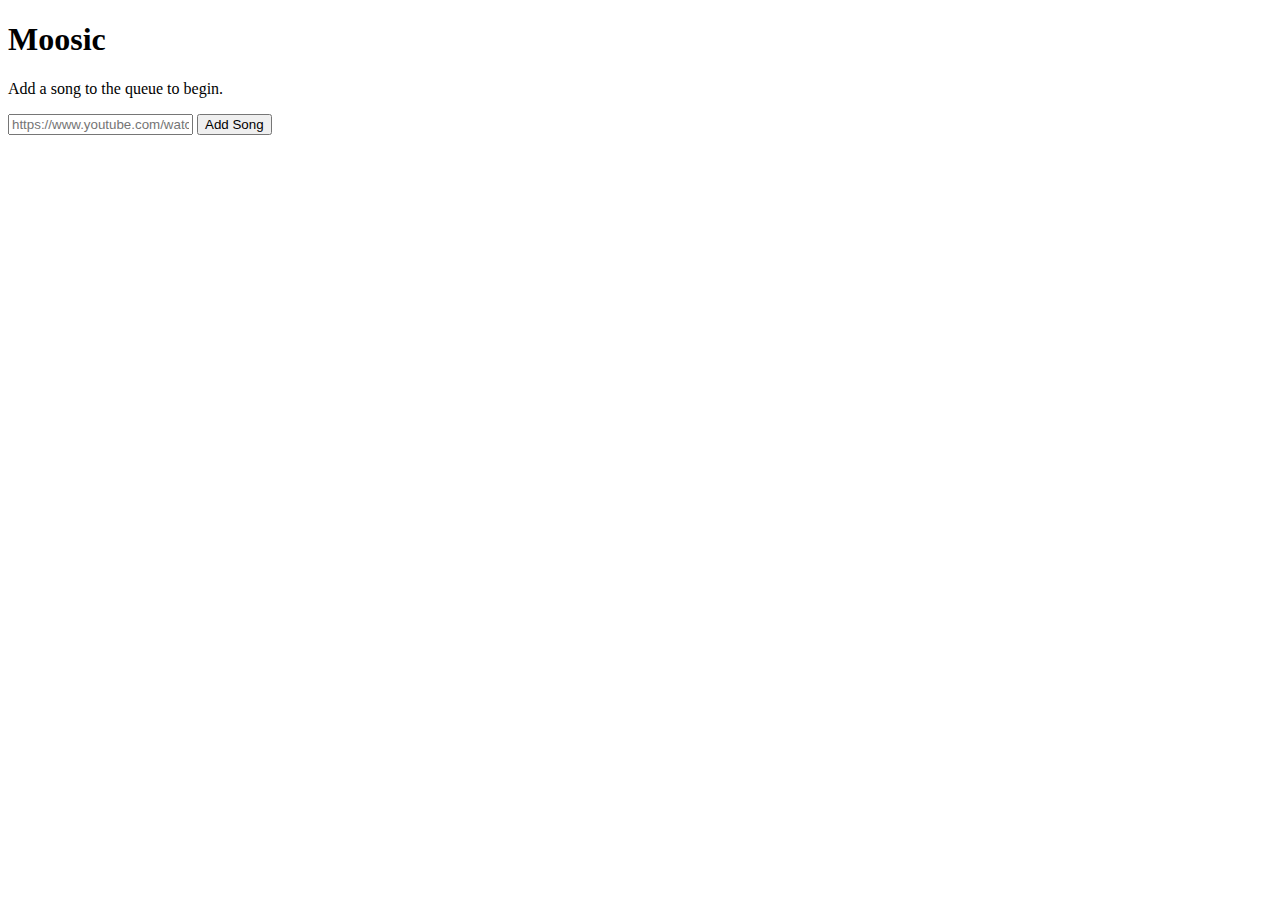
==== src/main/resources/templates/index.html @ b98ebd6c "updated index / added navigation replace" ====
<!doctype html>
<html xmlns:th="http://www.thymeleaf.org">
    <head>
        <title>Moosic</title>
        <link rel="stylesheet" type="text/css" href="/css/bootstrap.min.css" />
    </head>
    <body>
        <div class="jumbotron jumbotron-fluid mt-2">
            <div class="container">
                <h1 class="display-4">Moosic</h1>
                <p class="lead">Add a song to the queue to begin.</p>
            </div>
        </div>
        <nav th:replace="navigation"></nav>

        <div class="container">
            <form action="/load" method="post">
                <input class="form-control mb-1" id="url" type="url" name="url" placeholder="https://www.youtube.com/watch?v=rCVZtekaEPo">
                <button type="submit" class="btn btn-primary w-100">Add Song</button>
            </form>
        </div>
    </body>
</html>
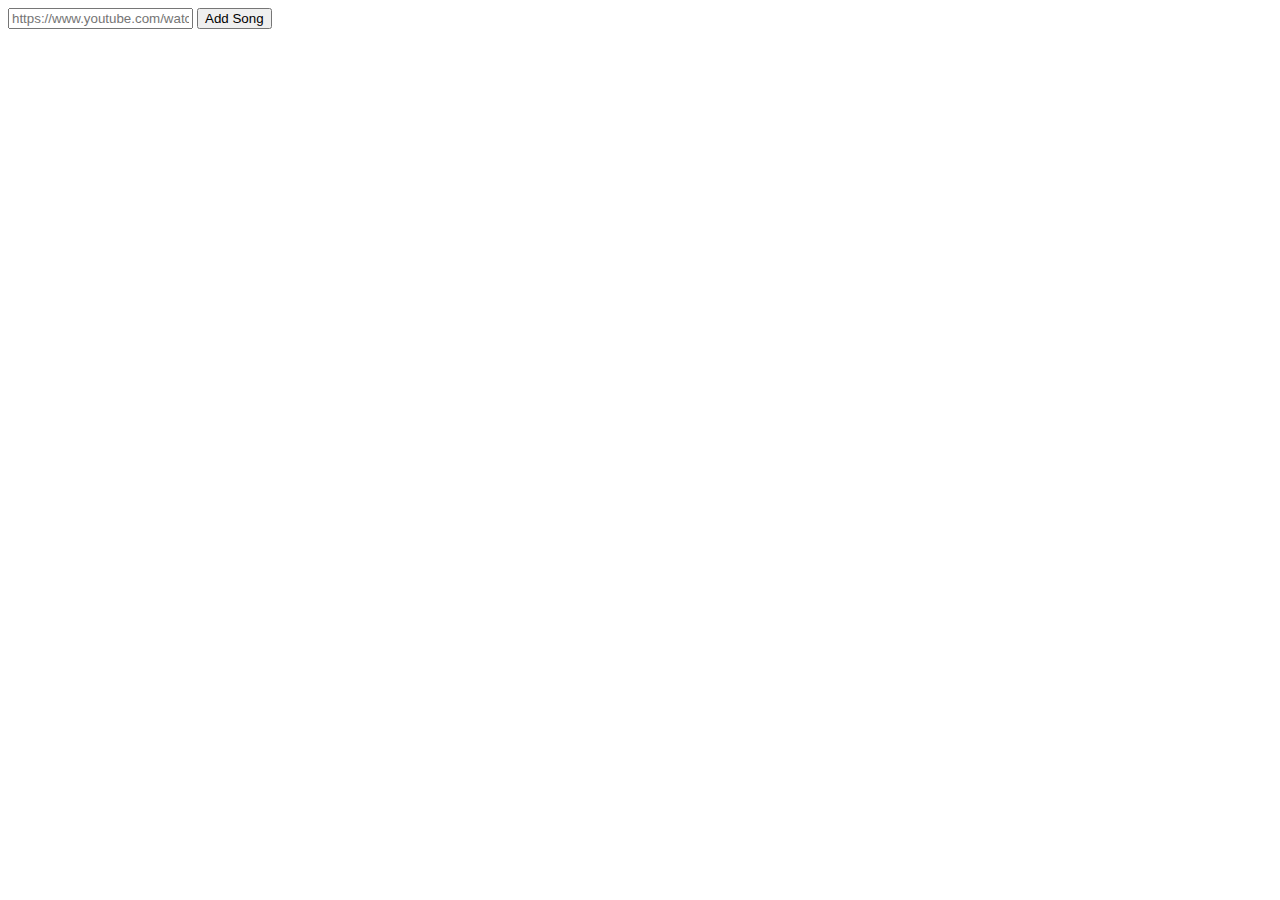
==== commit 6cbffbd0: "update index/dashboard html to incorporate previous changes - added data refresh function" ====
--- a/src/main/resources/templates/index.html
+++ b/src/main/resources/templates/index.html
@@ -5,12 +5,7 @@
         <link rel="stylesheet" type="text/css" href="/css/bootstrap.min.css" />
     </head>
     <body>
-        <div class="jumbotron jumbotron-fluid mt-2">
-            <div class="container">
-                <h1 class="display-4">Moosic</h1>
-                <p class="lead">Add a song to the queue to begin.</p>
-            </div>
-        </div>
+        <div th:replace="jumbotron"></div>
         <nav th:replace="navigation"></nav>
 
         <div class="container">
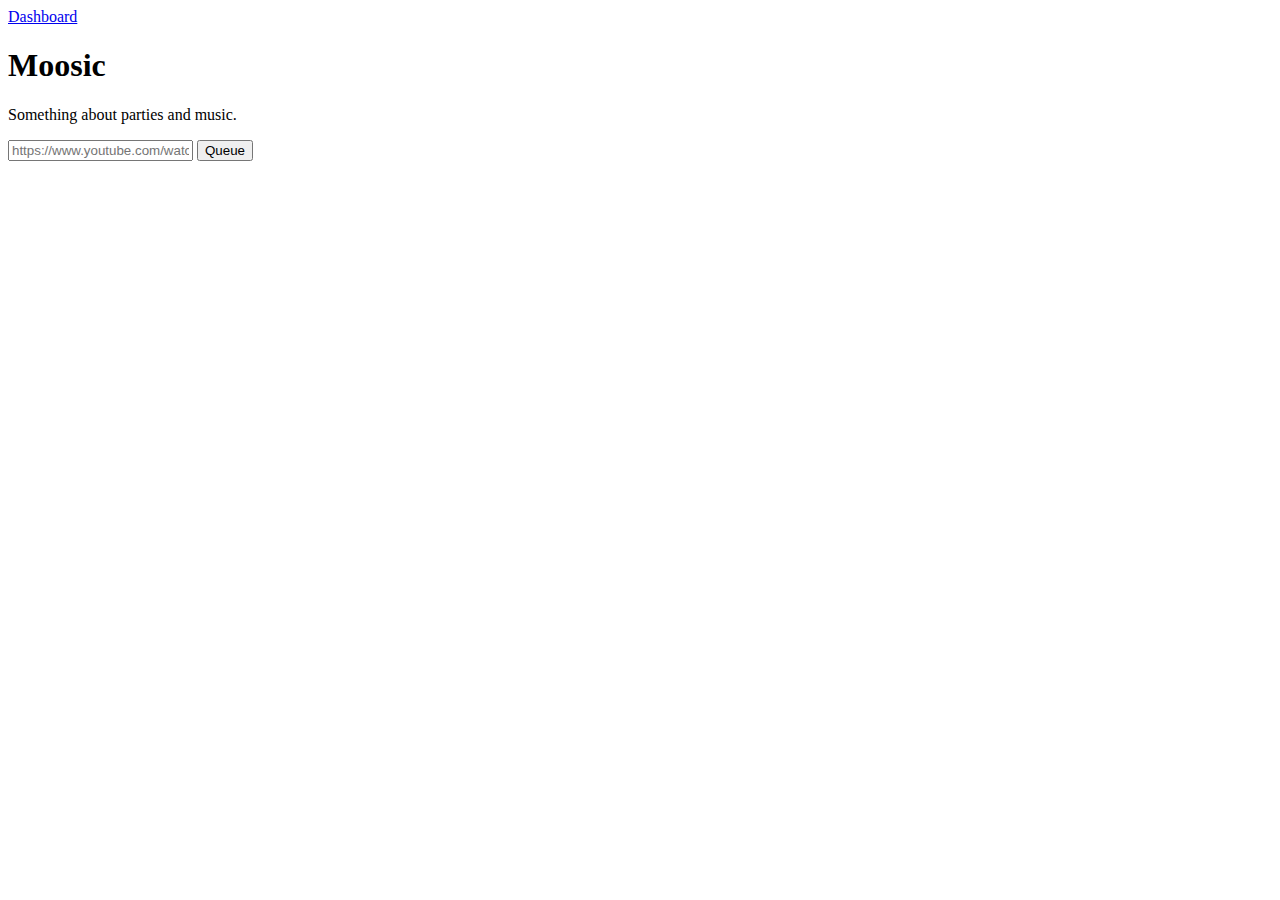
==== commit 42d2cbbc: "update index page to be more s t y l i s e d" ====
--- a/src/main/resources/templates/index.html
+++ b/src/main/resources/templates/index.html
@@ -1,18 +1,19 @@
 <!doctype html>
 <html xmlns:th="http://www.thymeleaf.org">
-    <head>
-        <title>Moosic</title>
-        <link rel="stylesheet" type="text/css" href="/css/bootstrap.min.css" />
-    </head>
-    <body>
-        <div th:replace="jumbotron"></div>
-        <nav th:replace="navigation"></nav>
-
-        <div class="container">
-            <form action="/load" method="post">
-                <input class="form-control mb-1" id="url" type="url" name="url" placeholder="https://www.youtube.com/watch?v=rCVZtekaEPo">
-                <button type="submit" class="btn btn-primary w-100">Add Song</button>
-            </form>
+    <head th:replace="head"></head>
+    <body class="bg">
+        <a class="btn btn-primary float-left m-2" href="/dashboard"><div>Dashboard</div></a>
+        <div class="x-container">
+            <div class="xc-container shadow-sm p-4">
+                <div class="container px-4">
+                    <h1 class="display-4">Moosic</h1>
+                    <p class="lead">Something about parties and music.</p>
+                </div>
+                <form class="container px-m" action="/load" method="post">
+                    <input class="form-control mb-1" id="url" type="url" name="url" placeholder="https://www.youtube.com/watch?v=rCVZtekaEPo">
+                    <button type="submit" class="btn btn-primary w-100">Queue</button>
+                </form>
+            </div>
         </div>
     </body>
 </html>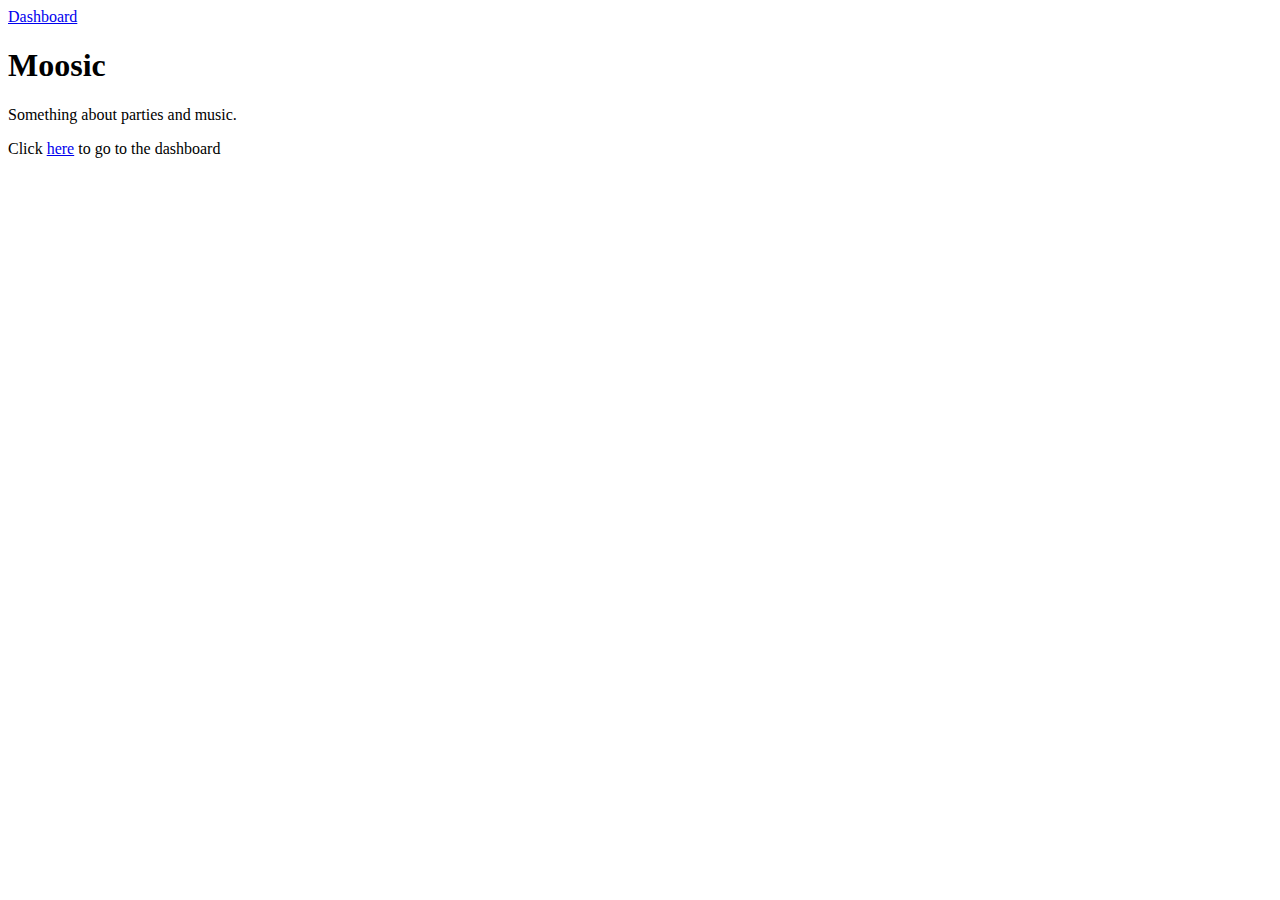
==== commit fe765467: "remove value from input after queueing track / remove adding to queue from splash page (going to mak" ====
--- a/src/main/resources/templates/index.html
+++ b/src/main/resources/templates/index.html
@@ -1,5 +1,5 @@
 <!doctype html>
-<html xmlns:th="http://www.thymeleaf.org">
+<html lang="en" xmlns:th="http://www.thymeleaf.org">
     <head th:replace="head"></head>
     <body class="bg">
         <a class="btn btn-primary float-left m-2" href="/dashboard"><div>Dashboard</div></a>
@@ -9,10 +9,7 @@
                     <h1 class="display-4">Moosic</h1>
                     <p class="lead">Something about parties and music.</p>
                 </div>
-                <form class="container px-m" action="/load" method="post">
-                    <input class="form-control mb-1" id="url" type="url" name="url" placeholder="https://www.youtube.com/watch?v=rCVZtekaEPo">
-                    <button type="submit" class="btn btn-primary w-100">Queue</button>
-                </form>
+                <span>Click <a href="/dashboard">here</a> to go to the dashboard</span>
             </div>
         </div>
     </body>
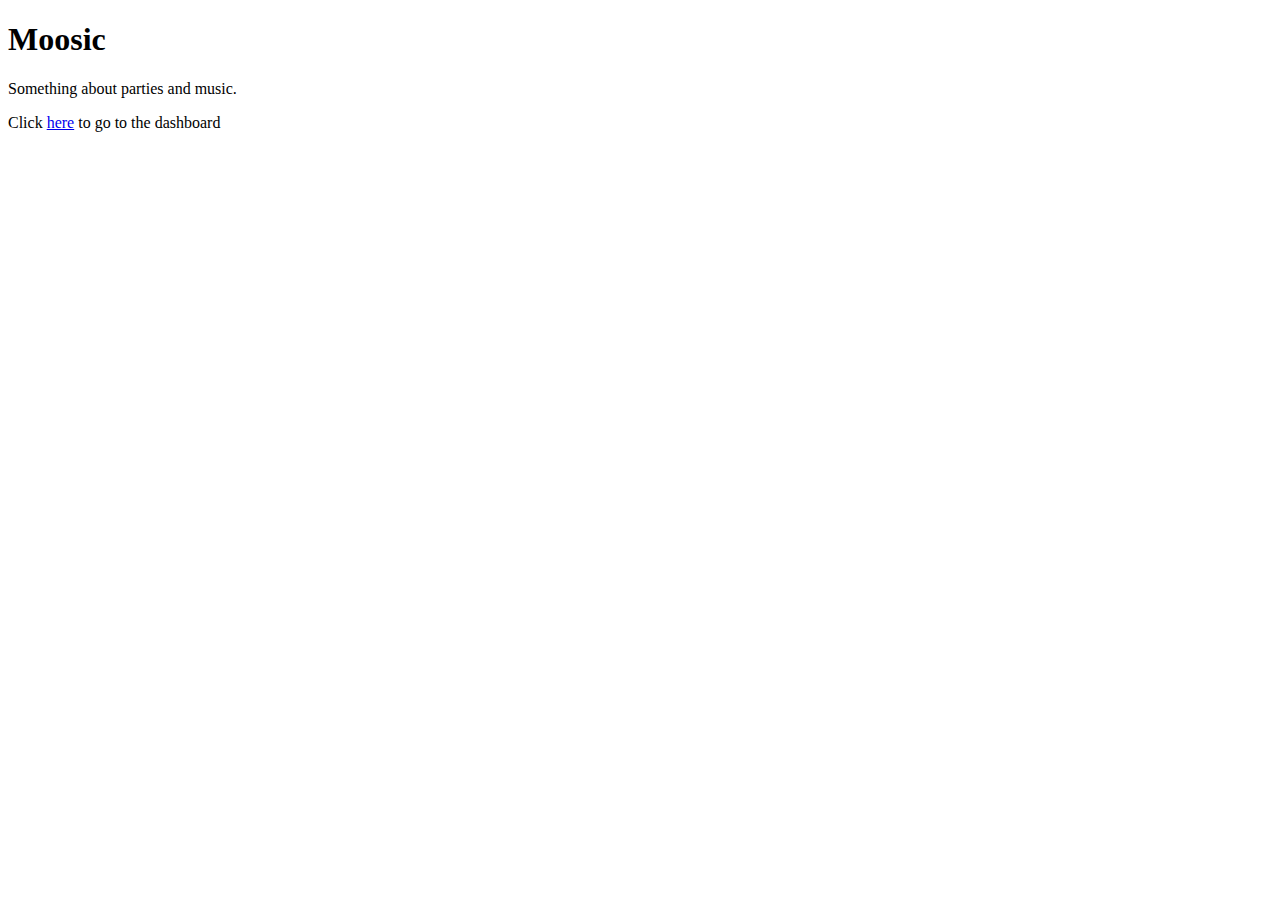
==== commit 151cfbcd: "removed extra dashboard button from index" ====
--- a/src/main/resources/templates/index.html
+++ b/src/main/resources/templates/index.html
@@ -2,7 +2,6 @@
 <html lang="en" xmlns:th="http://www.thymeleaf.org">
     <head th:replace="head"></head>
     <body class="bg">
-        <a class="btn btn-primary float-left m-2" href="/dashboard"><div>Dashboard</div></a>
         <div class="x-container">
             <div class="xc-container shadow-sm p-4">
                 <div class="container px-4">
